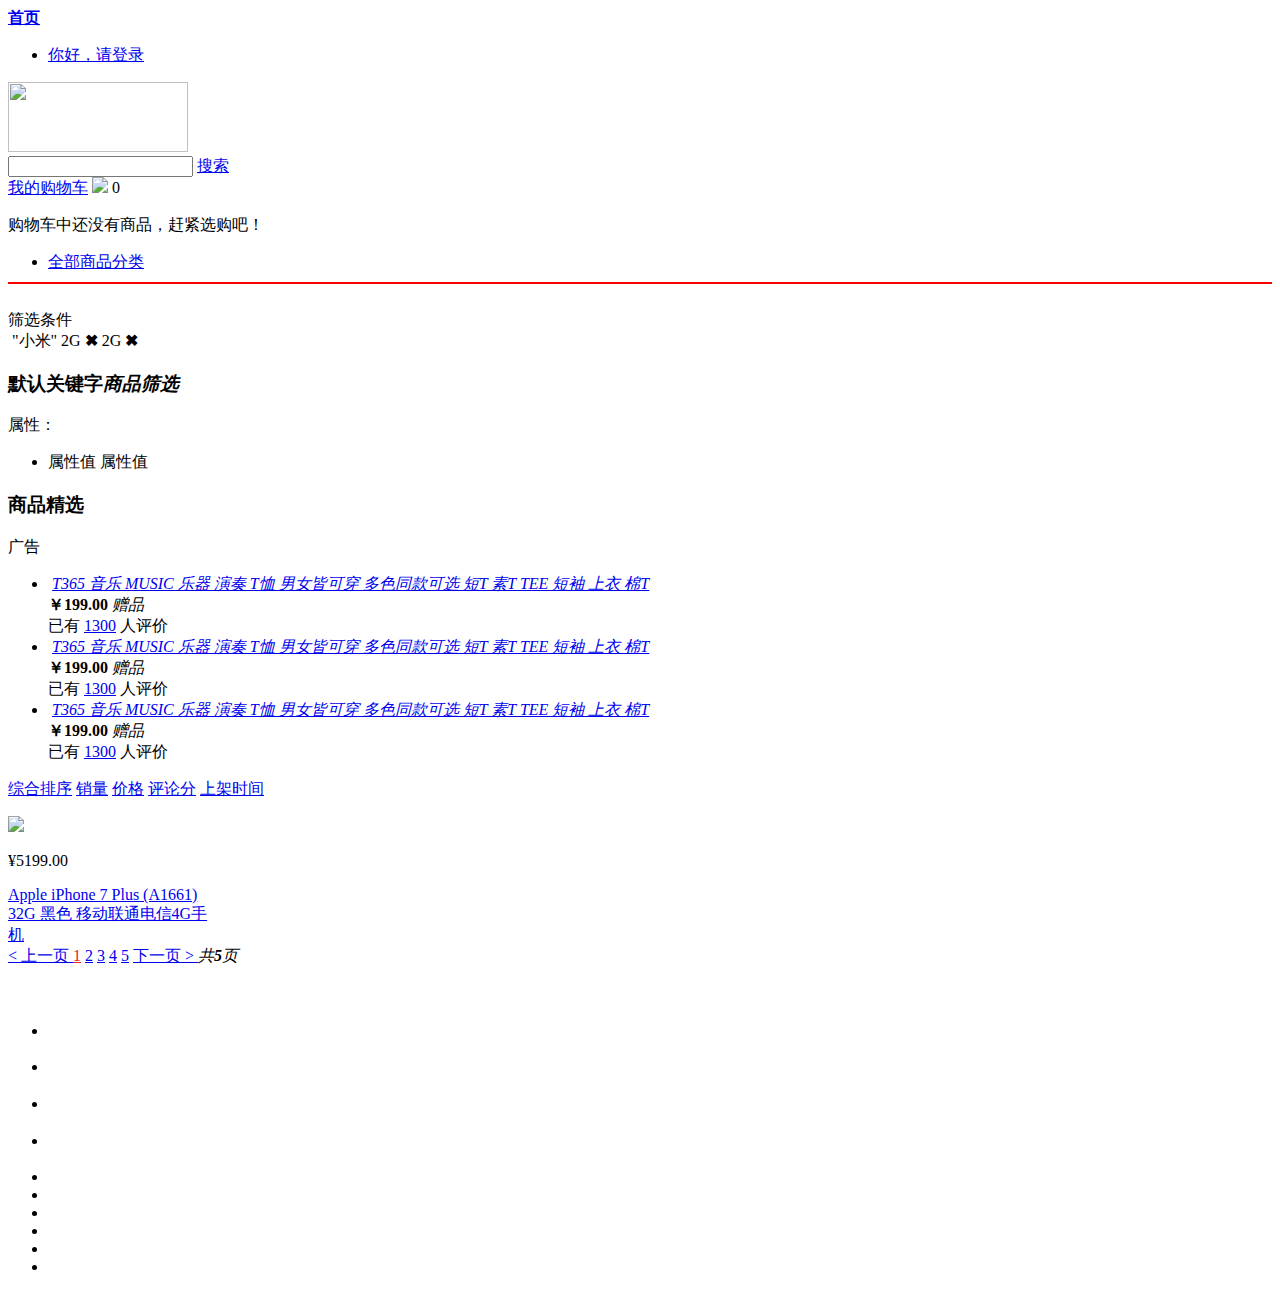
==== shop-product-search-web/src/main/resources/templates/list.html @ d6974971 "新增sku检索功能,完善检索高亮开发" ====
<!doctype html>
<html xmlns="http://www.w3.org/1999/xhtml" xmlns:th="http://www.thymeleaf.org">
<head>
    <meta charset="UTF-8">
    <meta name="viewport"
          content="width=device-width, user-scalable=no, initial-scale=1.0, maximum-scale=1.0, minimum-scale=1.0">
    <meta http-equiv="X-UA-Compatible" content="ie=edge">
    <link rel="stylesheet" href="/list/css/index.css">
    <link rel="stylesheet" type="text/css" href="/list/font/iconfont.css">
    <script src="/list/js/jquery-1.12.4.js"></script>
    <title>Document</title>
</head>
<body>
<!--头部-->
<div class="header_head">
    <div class="header_head_box">
        <b class="header_head_p">
            <div style="overflow: hidden">
                <a href="#" class="header_head_p_a1">
                    首页
                </a>
            </div>

        </b>
        <ul>
            <li>
                <a href="#" class="li_2">你好，请登录</a>
            </li>

        </ul>
    </div>
</div>

<!--搜索导航-->
<div class="header_sous">
    <div class="logo">
        <a href="#"><img src="/list/image/logo.jpg" width="180px" height="70px"></a>
    </div>
    <div class="header_form">
        <input id="keyword" name="keyword" type="text" th:value="${shopSearchQuery?.keyword}"/>
        <a href="#" onclick="searchList()">搜索</a>
    </div>
    <div class="header_ico">
        <div class="header_gw">
            <span><a href="#">我的购物车</a></span>
            <img src="/list/image/settleup-@1x.png"/>
            <span>0</span>
        </div>
        <div class="header_ko">
            <p>购物车中还没有商品，赶紧选购吧！</p>
        </div>
    </div>

    <nav>
        <ul>
            <li class="nav_li1">
                <a href="#">全部商品分类</a>
            </li>
        </ul>
    </nav>

</div>

<hr style="border: 1px solid red;margin-top: -7px;">

<br/>
<div class="GM_ipone">
    <div class="GM_ipone_bar">
        <div class="GM_ipone_one a">
            筛选条件
        </div>
        <i><img src="/list/image/right-@1x.png" alt=""></i>
        <span th:if="${shopSearchQuery?.keyword}!=null" th:text="'&quot;'+${shopSearchQuery?.keyword}+'&quot;'">&quot;小米&quot;</span>

        <!--th:utext会解析html字符串,th:text不会-->
        <a class="select-attr" th:each="baseAttrValueSelected:${attrValueSelectedList}"
           th:if="${not #strings.isEmpty(baseAttrValueSelected.urlParams)}"
           th:href="'/shop/list?'+${baseAttrValueSelected.urlParams}"
           th:utext="${baseAttrValueSelected.attrName}+':'+${baseAttrValueSelected.valueName} +'<b> ✖ </b>'"> 2G<b>
            ✖ </b>
        </a>

        <a class="select-attr" th:each="baseAttrValueSelected:${attrValueSelectedList}"
           th:if="${#strings.isEmpty(baseAttrValueSelected.urlParams)}"
           th:href="'/shop/list'"
           th:utext="${baseAttrValueSelected.attrName}+':'+${baseAttrValueSelected.valueName} +'<b> ✖ </b>'"> 2G<b>
            ✖ </b>
        </a>

        <!-- <a class="select-attr"   href="#" > 屏幕尺寸:5.1-5.5英寸<b> ✖ </b>
        </a>-->

    </div>
</div>

<!--商品筛选和排序-->
<div class="GM_banner w">
    <div class="GM_nav">
        <div class="GM_selector">
            <!--商品筛选-->
            <div class="title">
                <h3><b th:text="${shopSearchQuery?.keyword}">默认关键字</b><em>商品筛选</em></h3>

            </div>
            <div class="GM_nav_logo">

                <div class="GM_pre" th:each="attrInfo:${attrList}">
                    <div class="sl_key">
                        <span th:text="${attrInfo.attrName}+':'">属性：</span>
                    </div>
                    <div class="sl_value">
                        <ul>
                            <li th:each="attrValue:${attrInfo.attrValueList}">
                                <a th:if="${not #strings.isEmpty(urlParams)}"
                                   th:href="'/shop/list?'+${urlParams}+'&valueId='+${attrValue.id}"
                                   th:text="${attrValue.valueName}">属性值</a>

                                <a th:if="${#strings.isEmpty(urlParams)}"
                                   th:href="'/shop/list?valueId='+${attrValue.id}"
                                   th:text="${attrValue.valueName}">属性值</a>
                            </li>
                        </ul>
                    </div>
                </div>
            </div>
        </div>


        <!--排序-->
        <div class="GM_banner_main">
            <!--广告-->
            <div class="GM_con_left">
                <div class="GM_con_left_bar">
                    <div class="GM_con_one">
                        <div class="mt">
                            <h3>商品精选</h3>
                            <span>广告</span>
                        </div>
                        <div class="mc">
                            <ul>
                                <li>
                                    <a href="#" title="T365 音乐 MUSIC 乐器 演奏 T恤 男女皆可穿 多色同款可选 短T 素T TEE 短袖 上衣 棉T"><img
                                            src="/list/img/T恤.jpg" alt=""></a>
                                    <a href="#" title="T365 音乐 MUSIC 乐器 演奏 T恤 男女皆可穿 多色同款可选 短T 素T TEE 短袖 上衣 棉T">
                                        <em>T365 音乐 MUSIC 乐器 演奏 T恤 男女皆可穿 多色同款可选 短T 素T TEE 短袖 上衣 棉T</em>
                                    </a>
                                    <div class="mc_price">
                                        <strong class="price">
                                            <span class="J-p-5963064">￥199.00</span>
                                        </strong>
                                        <span class="mc-ico" title="购买本商品送赠品">
                                            <i class="goods-icons">赠品</i>
                                        </span>
                                    </div>
                                    <div class="mc_rev">
                                        已有
                                        <a href="#" class="number">1300</a>
                                        人评价
                                    </div>
                                </li>
                                <li>
                                    <a href="#" title="T365 音乐 MUSIC 乐器 演奏 T恤 男女皆可穿 多色同款可选 短T 素T TEE 短袖 上衣 棉T"><img
                                            src="/list/img/T恤.jpg" alt=""></a>
                                    <a href="#" title="T365 音乐 MUSIC 乐器 演奏 T恤 男女皆可穿 多色同款可选 短T 素T TEE 短袖 上衣 棉T">
                                        <em>T365 音乐 MUSIC 乐器 演奏 T恤 男女皆可穿 多色同款可选 短T 素T TEE 短袖 上衣 棉T</em>
                                    </a>
                                    <div class="mc_price">
                                        <strong class="price">
                                            <span class="J-p-5963064">￥199.00</span>
                                        </strong>
                                        <span class="mc-ico" title="购买本商品送赠品">
                                            <i class="goods-icons">赠品</i>
                                        </span>
                                    </div>
                                    <div class="mc_rev">
                                        已有
                                        <a href="#" class="number">1300</a>
                                        人评价
                                    </div>
                                </li>
                                <li>
                                    <a href="#" title="T365 音乐 MUSIC 乐器 演奏 T恤 男女皆可穿 多色同款可选 短T 素T TEE 短袖 上衣 棉T"><img
                                            src="/list/img/T恤.jpg" alt=""></a>
                                    <a href="#" title="T365 音乐 MUSIC 乐器 演奏 T恤 男女皆可穿 多色同款可选 短T 素T TEE 短袖 上衣 棉T">
                                        <em>T365 音乐 MUSIC 乐器 演奏 T恤 男女皆可穿 多色同款可选 短T 素T TEE 短袖 上衣 棉T</em>
                                    </a>
                                    <div class="mc_price">
                                        <strong class="price">
                                            <span class="J-p-5963064">￥199.00</span>
                                        </strong>
                                        <span class="mc-ico" title="购买本商品送赠品">
                                            <i class="goods-icons">赠品</i>
                                        </span>
                                    </div>
                                    <div class="mc_rev">
                                        已有
                                        <a href="#" class="number">1300</a>
                                        人评价
                                    </div>
                                </li>

                            </ul>
                        </div>
                    </div>
                </div>
            </div>
            <!--综合排序-->
            <div class="GM_con_right">
                <div class="filter">
                    <!--综合排序-->
                    <div class="filter_top">
                        <div class="filter_top_left">
                            <a href="#">综合排序</a>
                            <a href="#">销量</a>
                            <a href="#">价格</a>
                            <a href="#">评论分</a>
                            <a href="#">上架时间</a>
                        </div>
                    </div>

                    <!--排序内容-->
                    <div class="rig_tab" style="width:940px">
                        <!--           <div style="width:215px" th:each="skuLsInfo:${skuLsInfoList}" >
                                         <p class="da">
                                             <a href="#" th:onclick="'javascript:item(\''+${skuLsInfo.id}+'\')'">
                                                 <img th:src="${skuLsInfo.skuDefaultImg}"   src="/list/img/57d0d400nfd249af4.jpg" class="dim">
                                             </a>
                                         </p>

                                         <p class="tab_R">
                                             <span th:text="'￥'+${#numbers.formatDecimal(skuLsInfo.price,1,2)}">¥5199.00</span>
                                         </p>

                                             <a href="#" title=""   th:onclick="'javascript:item(\''+${skuLsInfo.id}+'\')'" class="tab_JE" th:utext="${skuLsInfo.skuName}" >
                                                 Apple iPhone 7 Plus (A1661) 32G 黑色 移动联通电信4G手机
                                             </a>
                                     </div>-->

                        <div style="width:215px" th:each="skuLsInfo:${pageResult?.getPageData()}">
                            <p class="da">
                                <a href="#" th:onclick="'javascript:item(\''+${skuLsInfo.id}+'\')'">
                                    <img th:src="${skuLsInfo.skuDefaultImg}" src="/list/img/57d0d400nfd249af4.jpg"
                                         class="dim">
                                </a>
                            </p>

                            <p class="tab_R">
                                <span th:text="'￥'+${#numbers.formatDecimal(skuLsInfo.price,1,2)}">¥5199.00</span>
                            </p>

                            <a href="#" title="" th:onclick="'javascript:item(\''+${skuLsInfo.id}+'\')'" class="tab_JE"
                               th:utext="${skuLsInfo.skuName}">
                                Apple iPhone 7 Plus (A1661) 32G 黑色 移动联通电信4G手机
                            </a>
                        </div>
                    </div>

                    <!--分页-->
                    <div class="filter_page">
                        <div class="page_wrap">
                              <span class="page_span1">
                                  <a href="#">
                                      < 上一页
                                  </a>
                                  <a href="#" style="border: 0;color:#ee2222;background: #fff">1</a>
                                  <a href="#">2</a>
                                  <a href="#">3</a>
                                  <a href="#">4</a>
                                  <a href="#">5</a>
                                  <a href="#">
                                      下一页 >
                                  </a>
                              </span>
                            <span class="page_span2">
                                  <em>共<b>5</b>页</em>

                              </span>
                        </div>
                    </div>
                </div>
            </div>
        </div>
    </div>
</div>

<br/>
<br/>

<!--底部-->
<footer class="footer">
    <div class="footer_top">
        <ul>
            <li>

                <h3></h3>
            </li>
            <li>

                <h3></h3>
            </li>
            <li>

                <h3></h3>
            </li>
            <li>

                <h3></h3>
            </li>
        </ul>
    </div>
    <div class="footer_center">
        <ol>

        </ol>
        <ol>

        </ol>
        <ol>

        </ol>

        <ul>
            <li></li>
            <li></li>
            <li></li>
            <li></li>
            <li></li>
            <li></li>
        </ul>
    </div>
</footer>


<script src="/list/js/index.js"></script>
<script th:inline="javascript">
    function item(skuid) {
        console.log("skuid:" + skuid);
        window.location.href = "http://localhost:9002/shop/product/" + skuid + ".html";
    }

    function searchList() {
        var keyword = $("#keyword").val();
        if ([[${shopSearchQuery?.catalog3Id}]] != null) {
            window.location.href = "/shop/list?keyword=" + keyword + "&catalog3Id=" + [[${shopSearchQuery?.catalog3Id}]];
        } else {
            window.location.href = "/shop/list?keyword=" + keyword
        }

    }


    $(".sl_ext a:nth-child(1)").hover(function () {
        $(this).children("b").stop(true).animate({top: "3px"}, 50);
        $(this).children("i").stop(true).animate({top: "-23px"}, 50)
    }, function () {
        $(this).children("b").stop(true).animate({top: "24px"}, 50);
        $(this).children("i").stop(true).animate({top: "3px"}, 50)
    });
    $(".sl_ext a:nth-child(2)").hover(function () {
        $(this).children("span").stop(true).animate({top: "-1px"}, 100);
        $(this).children("i").stop(true).animate({top: "-14px"}, 100).css({display: "none"})
    }, function () {
        $(this).children("span").stop(true).animate({top: "14px"}, 100);
        $(this).children("i").stop(true).animate({top: "-1px"}, 100).css({display: "block"})
    });
    $('.tab_im img').hover(function () {
        var a = $(this).prop('src');
        var index = $(this).parents('li').index();
        $(this).parents('li').css('border', '2px solid red').siblings('li').css('border', '1px solid #ccc');
        $(this).parents('ul').prev().find('img').prop('src', a);
        $(this).parents('ul').siblings('.tab_JE').find('a').eq(index).css('display', 'block').siblings('a').css('display', 'none');
        $(this).parents('ul').siblings('.tab_R').find('span').eq(index).css('display', 'block').siblings('span').css('display', 'none')
    });

    $(".GM_ipone_one").hover(function () {
        $(this).children("div").css({display: "block"})
    }, function () {
        $(this).children("div").css({display: "none"})
    });

    $("#tab>li").click(function () {
        var i = $(this).index();
        $("#container>div").hide().eq(i).show()
    });
    $(".dizhi_show").hover(function () {
        $(".dizhi_con").css({display: "block"})
    }, function () {
        $(".dizhi_con").css({display: "none"})
    });
    $(".dizhi_con").hover(function () {
        $(this).css({display: "block"})
    }, function () {
        $(this).css({display: "none"})
    });
    //显示隐藏
    var $li = $(".GM_nav_logo>div:gt(3)").show();
    $('.GM_show span').click(function () {
        if ($li.is(':hidden')) {
            $li.show();
            $(this).css({width: "86px"}).text('收起 ^');
        } else {
            $li.hide();
            $('.GM_show span').css({width: "291px"}).text('更多选项（ CPU核数、网络、机身颜色 等）');
        }
        return false;
    });


    $(".rig_tab>div").hover(function () {
        var i = $(this).index();
        $(this).find('.ico').css({display: 'block'}).stop(true).animate({top: "190px"}, 300)
    }, function () {
        var i = $(this).index();
        $(this).find('.ico').css({display: 'none'}).stop(true).animate({top: "230px"})
    });

    $('.header_main_left>ul>li').hover(function () {
        $(this).css({
            background: "#f0f0f0"
        }).find('.header_main_left_main').stop(true).fadeIn(300)
    }, function () {
        $(this).css({
            background: "#fff"
        }).find(".header_main_left_a").css({
            color: "#000"
        });
        $(this).find('.header_main_left_main').stop(true).fadeOut(100)
    });
    $(".header_sj a").hover(function () {
        $(this).css({
            background: "#444"
        })
    }, function () {
        $(this).css({
            background: "#6e6568"
        })
    });


    $(".nav_li1 a").hover(function () {
        $(".header_main_left").stop(true).fadeIn()
    }, function () {
        $(".header_main_left").stop(true).fadeOut()
    });
    $(".header_main_left").hover(function () {
        $(this).stop(true).fadeIn()
    }, function () {
        $(this).stop(true).fadeOut()
    });


    //右侧侧边栏
    $(".header_bar_box ul li").hover(function () {
        $(this).css({
            background: "#7A6E6E"
        }).children(".div").css({
            display: "block"
        }).stop(true).animate({
            left: "-60px"
        }, 300)
    }, function () {
        $(this).css({
            background: "#7A6E6E"
        }).children(".div").css({
            display: "none"
        }).stop(true).animate({
            left: "0"
        }, 300)
    });


    //底部
    $(".footer_foot .p1 a").hover(function () {
        $(this).css("color", "#D70B1C")
    }, function () {
        $(this).css("color", "#727272")
    });

    $(".footer .footer_center ol li a").hover(function () {
        $(this).css("color", "#D70B1C")
    }, function () {
        $(this).css("color", "#727272")
    })
</script>
</body>
</html>
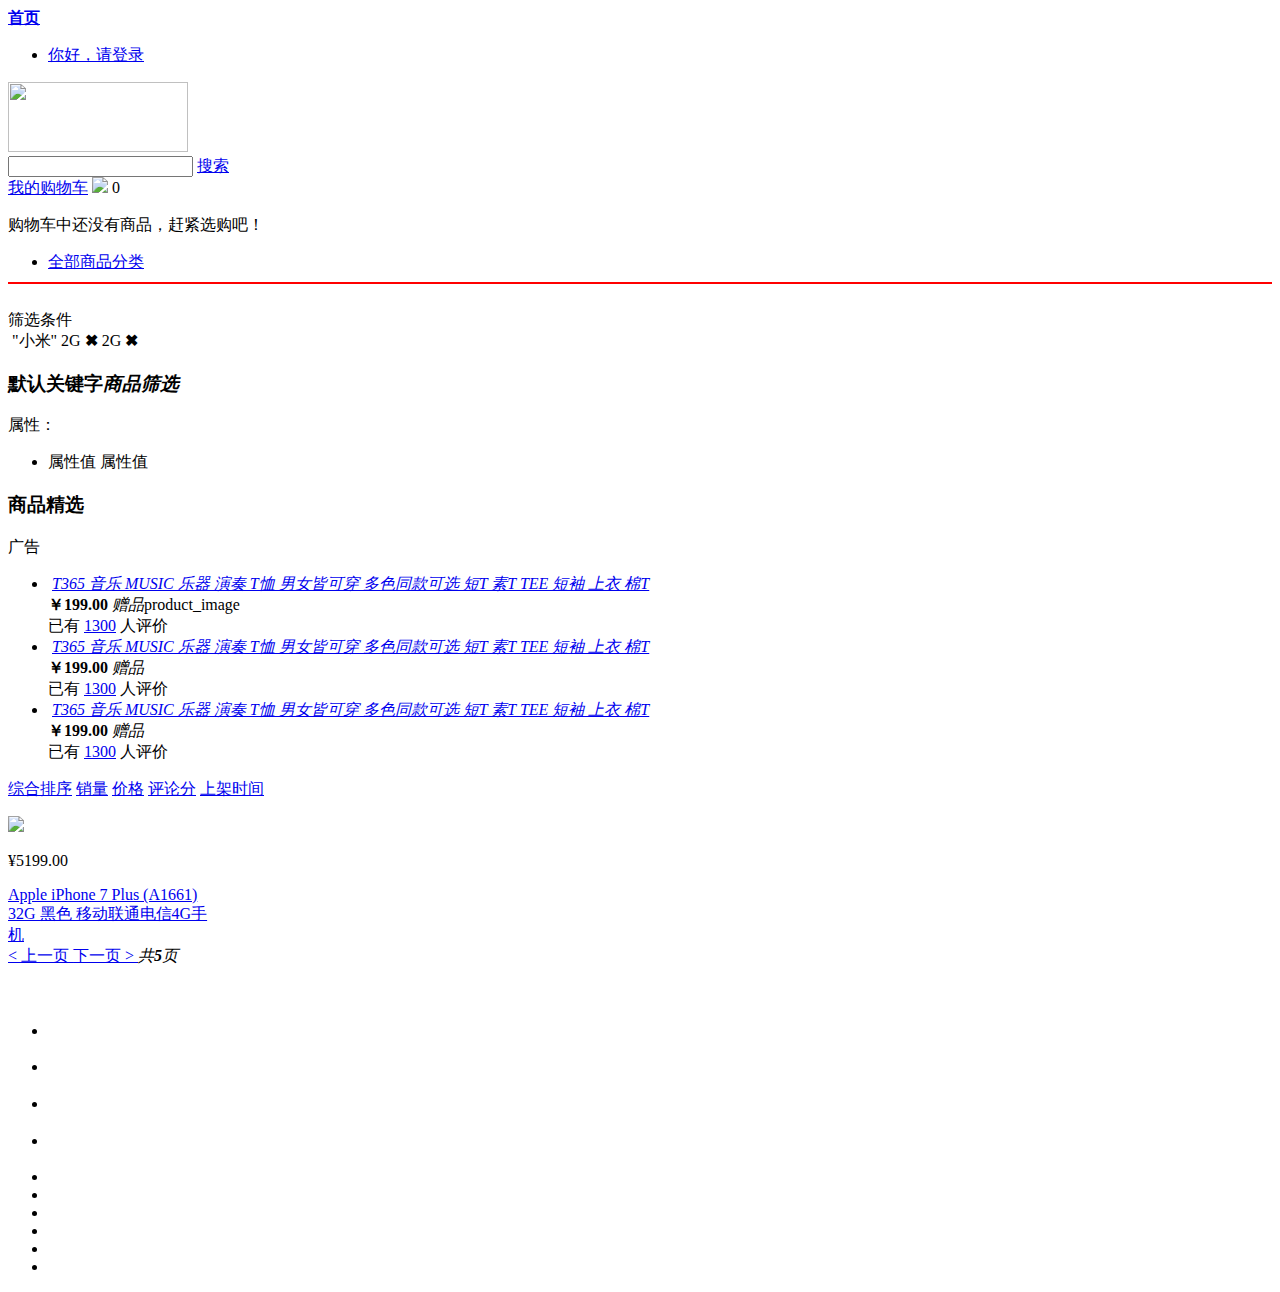
==== commit 420a7b90: "ES复杂条件查询实现" ====
--- a/shop-product-search-web/src/main/resources/templates/list.html
+++ b/shop-product-search-web/src/main/resources/templates/list.html
@@ -140,7 +140,27 @@
                             <ul>
                                 <li>
                                     <a href="#" title="T365 音乐 MUSIC 乐器 演奏 T恤 男女皆可穿 多色同款可选 短T 素T TEE 短袖 上衣 棉T"><img
-                                            src="/list/img/T恤.jpg" alt=""></a>
+                                            src="/list/img/Txu.jpg" alt=""></a>
+                                    <a href="#" title="T365 音乐 MUSIC 乐器 演奏 T恤 男女皆可穿 多色同款可选 短T 素T TEE 短袖 上衣 棉T">
+                                        <em>T365 音乐 MUSIC 乐器 演奏 T恤 男女皆可穿 多色同款可选 短T 素T TEE 短袖 上衣 棉T</em>
+                                    </a>
+                                    <div class="mc_price">
+                                        <strong class="price">
+                                            <span class="J-p-5963064">￥199.00</span>
+                                        </strong>
+                                        <span class="mc-ico" title="购买本商品送赠品">
+                                            <i class="goods-icons">赠品</i>product_image
+                                        </span>
+                                    </div>
+                                    <div class="mc_rev">
+                                        已有
+                                        <a href="#" class="number">1300</a>
+                                        人评价
+                                    </div>
+                                </li>
+                                <li>
+                                    <a href="#" title="T365 音乐 MUSIC 乐器 演奏 T恤 男女皆可穿 多色同款可选 短T 素T TEE 短袖 上衣 棉T"><img
+                                            src="/list/img/Txu.jpg" alt=""></a>
                                     <a href="#" title="T365 音乐 MUSIC 乐器 演奏 T恤 男女皆可穿 多色同款可选 短T 素T TEE 短袖 上衣 棉T">
                                         <em>T365 音乐 MUSIC 乐器 演奏 T恤 男女皆可穿 多色同款可选 短T 素T TEE 短袖 上衣 棉T</em>
                                     </a>
@@ -160,27 +180,7 @@
                                 </li>
                                 <li>
                                     <a href="#" title="T365 音乐 MUSIC 乐器 演奏 T恤 男女皆可穿 多色同款可选 短T 素T TEE 短袖 上衣 棉T"><img
-                                            src="/list/img/T恤.jpg" alt=""></a>
-                                    <a href="#" title="T365 音乐 MUSIC 乐器 演奏 T恤 男女皆可穿 多色同款可选 短T 素T TEE 短袖 上衣 棉T">
-                                        <em>T365 音乐 MUSIC 乐器 演奏 T恤 男女皆可穿 多色同款可选 短T 素T TEE 短袖 上衣 棉T</em>
-                                    </a>
-                                    <div class="mc_price">
-                                        <strong class="price">
-                                            <span class="J-p-5963064">￥199.00</span>
-                                        </strong>
-                                        <span class="mc-ico" title="购买本商品送赠品">
-                                            <i class="goods-icons">赠品</i>
-                                        </span>
-                                    </div>
-                                    <div class="mc_rev">
-                                        已有
-                                        <a href="#" class="number">1300</a>
-                                        人评价
-                                    </div>
-                                </li>
-                                <li>
-                                    <a href="#" title="T365 音乐 MUSIC 乐器 演奏 T恤 男女皆可穿 多色同款可选 短T 素T TEE 短袖 上衣 棉T"><img
-                                            src="/list/img/T恤.jpg" alt=""></a>
+                                            src="/list/img/Txu.jpg" alt=""></a>
                                     <a href="#" title="T365 音乐 MUSIC 乐器 演奏 T恤 男女皆可穿 多色同款可选 短T 素T TEE 短袖 上衣 棉T">
                                         <em>T365 音乐 MUSIC 乐器 演奏 T恤 男女皆可穿 多色同款可选 短T 素T TEE 短袖 上衣 棉T</em>
                                     </a>
@@ -259,20 +259,38 @@
                     <div class="filter_page">
                         <div class="page_wrap">
                               <span class="page_span1">
-                                  <a href="#">
+                                  <a href="#"
+                                  th:if="${not #lists.isEmpty(pageResult.pageData)}"
+                                  th:href="@{/shop/list(currentPage=${shopSearchQuery.currentPage}-1,keyword=${shopSearchQuery.keyword},catalog3Id=${shopSearchQuery.catalog3Id})}"
+                                  th:style="${shopSearchQuery.currentPage!=1}?'background-color:#f0f0f0;color:black':'' "
+                                  >
                                       < 上一页
                                   </a>
-                                  <a href="#" style="border: 0;color:#ee2222;background: #fff">1</a>
+
+                                  <!--<a href="#" style="border: 0;color:#ee2222;background: #fff">1</a>
                                   <a href="#">2</a>
                                   <a href="#">3</a>
                                   <a href="#">4</a>
-                                  <a href="#">5</a>
-                                  <a href="#">
+                                  <a href="#">5</a>-->
+
+                                  <span th:if="${not #lists.isEmpty(pageResult.pageData)}" th:each="pageNum:${#numbers.sequence(1,pageResult.getTotalPage())}">
+                                      <a href="#"
+                                         th:href="@{/shop/list(currentPage=${pageNum},keyword=${shopSearchQuery.keyword},catalog3Id=${shopSearchQuery.catalog3Id})}"
+                                         th:style="${pageNum==shopSearchQuery.currentPage}?'border:0;color:red;background:#ffff;':'color:black;background:#f0f0f0' "
+                                         th:text="${pageNum}"
+                                      ></a>
+                                  </span>
+
+                                  <a href="#"
+                                     th:if="${not #lists.isEmpty(pageResult.pageData)}"
+                                     th:href="@{/shop/list(currentPage=${shopSearchQuery.currentPage}+1,keyword=${shopSearchQuery.keyword},catalog3Id=${shopSearchQuery.catalog3Id})}"
+                                     th:style="${shopSearchQuery.currentPage==pageResult.totalPage}?'background-color:#f7f7f7;color:#cccc':'' "
+                                  >
                                       下一页 >
                                   </a>
                               </span>
                             <span class="page_span2">
-                                  <em>共<b>5</b>页</em>
+                                  <em>共<b th:text="${pageResult.totalPage}">5</b>页</em>
 
                               </span>
                         </div>
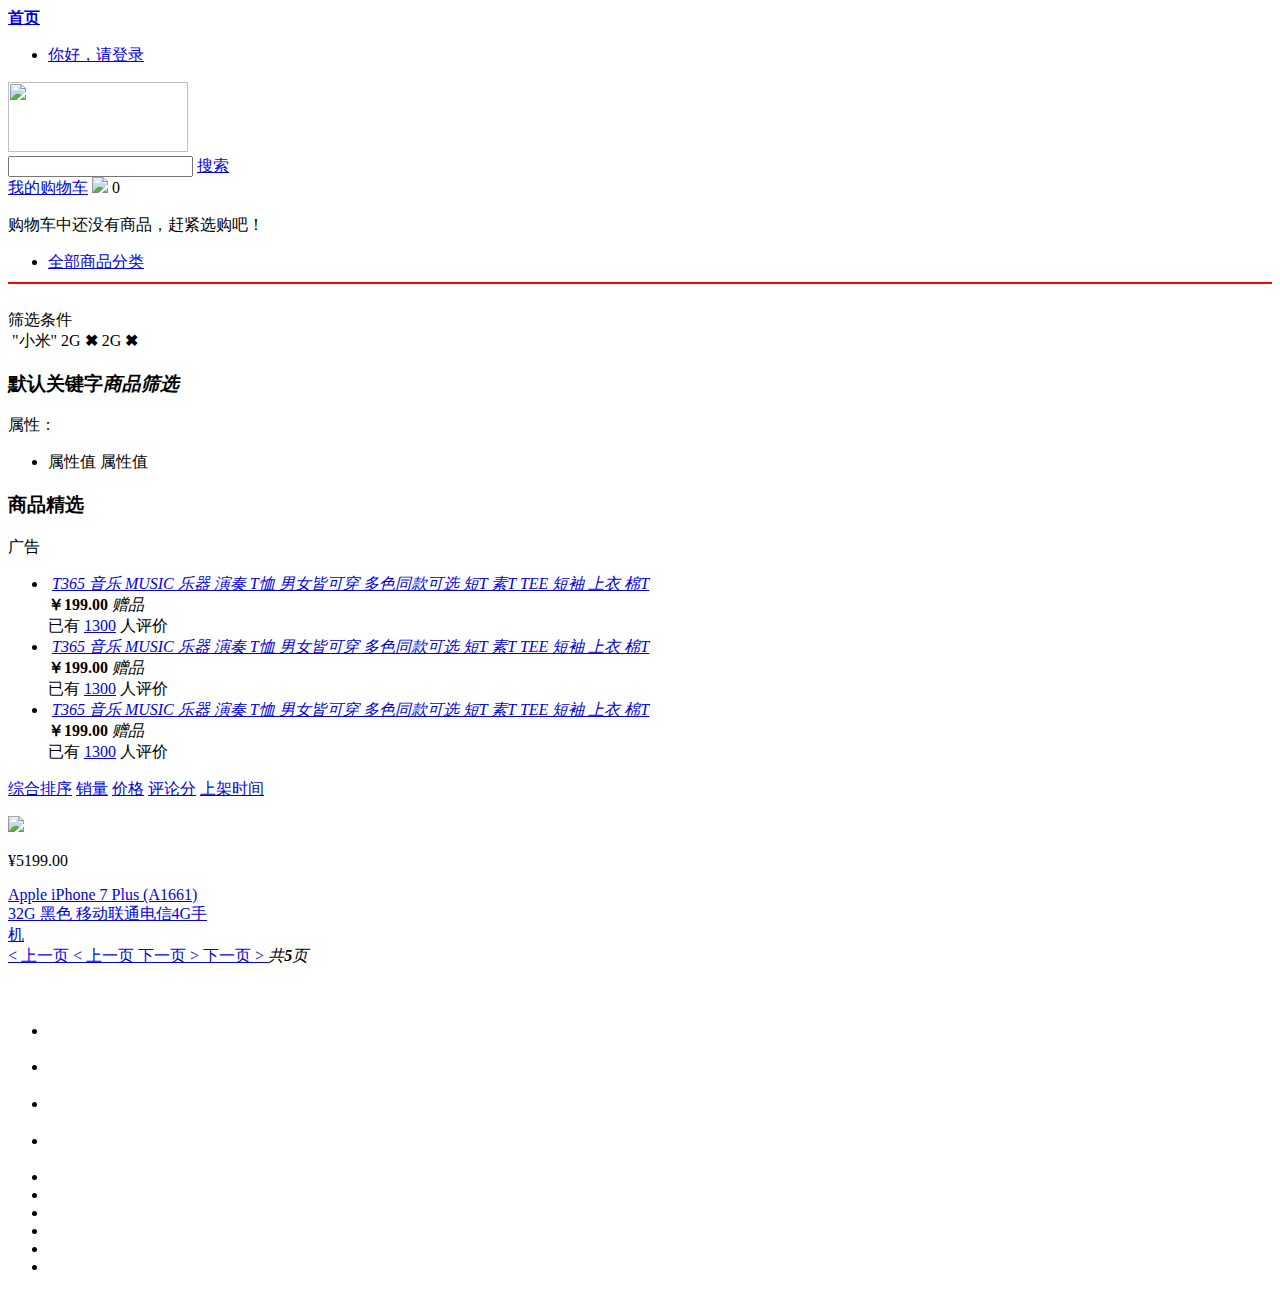
==== commit cc23d3e0: "Lambda实现删除所属属性组+面包屑导航URL参数构造" ====
--- a/shop-product-search-web/src/main/resources/templates/list.html
+++ b/shop-product-search-web/src/main/resources/templates/list.html
@@ -149,7 +149,7 @@
                                             <span class="J-p-5963064">￥199.00</span>
                                         </strong>
                                         <span class="mc-ico" title="购买本商品送赠品">
-                                            <i class="goods-icons">赠品</i>product_image
+                                            <i class="goods-icons">赠品</i>
                                         </span>
                                     </div>
                                     <div class="mc_rev">
@@ -236,7 +236,7 @@
                                              </a>
                                      </div>-->
 
-                        <div style="width:215px" th:each="skuLsInfo:${pageResult?.getPageData()}">
+                        <div style="width:215px" th:each="skuLsInfo:${pageResult.pageData}">
                             <p class="da">
                                 <a href="#" th:onclick="'javascript:item(\''+${skuLsInfo.id}+'\')'">
                                     <img th:src="${skuLsInfo.skuDefaultImg}" src="/list/img/57d0d400nfd249af4.jpg"
@@ -260,38 +260,62 @@
                         <div class="page_wrap">
                               <span class="page_span1">
                                   <a href="#"
-                                  th:if="${not #lists.isEmpty(pageResult.pageData)}"
-                                  th:href="@{/shop/list(currentPage=${shopSearchQuery.currentPage}-1,keyword=${shopSearchQuery.keyword},catalog3Id=${shopSearchQuery.catalog3Id})}"
-                                  th:style="${shopSearchQuery.currentPage!=1}?'background-color:#f0f0f0;color:black':'' "
+                                     th:if="${not #lists.isEmpty(pageResult.pageData) && not #strings.isEmpty(urlParams)}"
+                                     th:href="${shopSearchQuery.currentPage}!=1 ? '/shop/list?'+${urlParams}+'&amp;currentPage='+${shopSearchQuery.getCurrentPage()-1}:'javascript:return false;'"
+                                     th:style="${shopSearchQuery.currentPage!=1}?'background-color:#f0f0f0;color:black':'cursor:default'"
                                   >
                                       < 上一页
                                   </a>
 
-                                  <!--<a href="#" style="border: 0;color:#ee2222;background: #fff">1</a>
-                                  <a href="#">2</a>
-                                  <a href="#">3</a>
-                                  <a href="#">4</a>
-                                  <a href="#">5</a>-->
-
-                                  <span th:if="${not #lists.isEmpty(pageResult.pageData)}" th:each="pageNum:${#numbers.sequence(1,pageResult.getTotalPage())}">
+                                  <a href="#"
+                                     th:if="${not #lists.isEmpty(pageResult.pageData) && #strings.isEmpty(urlParams)}"
+                                     th:href="${shopSearchQuery.currentPage}!=1 ? '/shop/list?currentPage='+${shopSearchQuery.getCurrentPage()-1}:'javascript:return false;'"
+                                     th:style="${shopSearchQuery.currentPage!=1}?'background-color:#f0f0f0;color:black':'cursor:default'"
+                                  >
+                                      < 上一页
+                                  </a>
+
+                                  <!-- <a href="#" style="border: 0;color:#ee2222;background: #fff">1</a>
+                                   <a href="#">2</a>
+                                   <a href="#">3</a>
+                                   <a href="#">4</a>
+                                   <a href="#">5</a>
+                                   -->
+                                  <span th:if="${not #lists.isEmpty(pageResult.pageData)}"
+                                        th:each="pageNum: ${#numbers.sequence(1,pageResult.getTotalPage())}">
                                       <a href="#"
-                                         th:href="@{/shop/list(currentPage=${pageNum},keyword=${shopSearchQuery.keyword},catalog3Id=${shopSearchQuery.catalog3Id})}"
-                                         th:style="${pageNum==shopSearchQuery.currentPage}?'border:0;color:red;background:#ffff;':'color:black;background:#f0f0f0' "
+                                         th:if="${not #strings.isEmpty(urlParams)}"
+                                         th:href="${pageNum!=shopSearchQuery.currentPage}?'/shop/list?'+${urlParams}+'&amp;currentPage='+${pageNum}:'javascript:return false;'"
+                                         th:style="${pageNum==shopSearchQuery.currentPage}?'border:0;color:red;background:#ffff;cursor:default':'color:black;background:#f0f0f0'"
                                          th:text="${pageNum}"
                                       ></a>
+
+                                        <a href="#"
+                                           th:if="${#strings.isEmpty(urlParams)}"
+                                           th:href="${pageNum!=shopSearchQuery.currentPage}?'/shop/list?currentPage='+${pageNum}:'javascript:return false;'"
+                                           th:style="${pageNum==shopSearchQuery.currentPage}?'border:0;color:red;background:#ffff;cursor:default':'color:black;background:#f0f0f0'"
+                                           th:text="${pageNum}"
+                                        ></a>
                                   </span>
 
                                   <a href="#"
-                                     th:if="${not #lists.isEmpty(pageResult.pageData)}"
-                                     th:href="@{/shop/list(currentPage=${shopSearchQuery.currentPage}+1,keyword=${shopSearchQuery.keyword},catalog3Id=${shopSearchQuery.catalog3Id})}"
-                                     th:style="${shopSearchQuery.currentPage==pageResult.totalPage}?'background-color:#f7f7f7;color:#cccc':'' "
+                                     th:if="${not #lists.isEmpty(pageResult.pageData) && not #strings.isEmpty(urlParams)}"
+                                     th:href="${shopSearchQuery.currentPage!=pageResult.totalPage} ? '/shop/list?'+${urlParams}+'&amp;currentPage='+${shopSearchQuery.getCurrentPage()+1}:'javascript:return false;'"
+                                     th:style="${shopSearchQuery.currentPage==pageResult.totalPage}?'background-color:#f7f7f7;color:#cccc;cursor:default;':''"
                                   >
+                                      下一页 >
+                                  </a>
+
+                                    <a href="#"
+                                       th:if="${not #lists.isEmpty(pageResult.pageData)&& #strings.isEmpty(urlParams)}"
+                                       th:href="${shopSearchQuery.currentPage!=pageResult.totalPage} ? '/shop/list?currentPage='+${shopSearchQuery.getCurrentPage()+1}:'javascript:return false;'"
+                                       th:style="${shopSearchQuery.currentPage==pageResult.totalPage}?'background-color:#f7f7f7;color:#cccc;cursor:default;':''"
+                                    >
                                       下一页 >
                                   </a>
                               </span>
                             <span class="page_span2">
                                   <em>共<b th:text="${pageResult.totalPage}">5</b>页</em>
-
                               </span>
                         </div>
                     </div>
@@ -353,13 +377,13 @@
 <script th:inline="javascript">
     function item(skuid) {
         console.log("skuid:" + skuid);
-        window.location.href = "http://localhost:9002/shop/product/" + skuid + ".html";
+        window.location.href = "http://localhost:8081/shop/product/" + skuid + ".html";
     }
 
     function searchList() {
         var keyword = $("#keyword").val();
-        if ([[${shopSearchQuery?.catalog3Id}]] != null) {
-            window.location.href = "/shop/list?keyword=" + keyword + "&catalog3Id=" + [[${shopSearchQuery?.catalog3Id}]];
+        if ([[${shopSearchQuery.catalog3Id}]] != null) {
+            window.location.href = "/shop/list?keyword=" + keyword + "&catalog3Id=" + [[${shopSearchQuery.catalog3Id}]];
         } else {
             window.location.href = "/shop/list?keyword=" + keyword
         }
